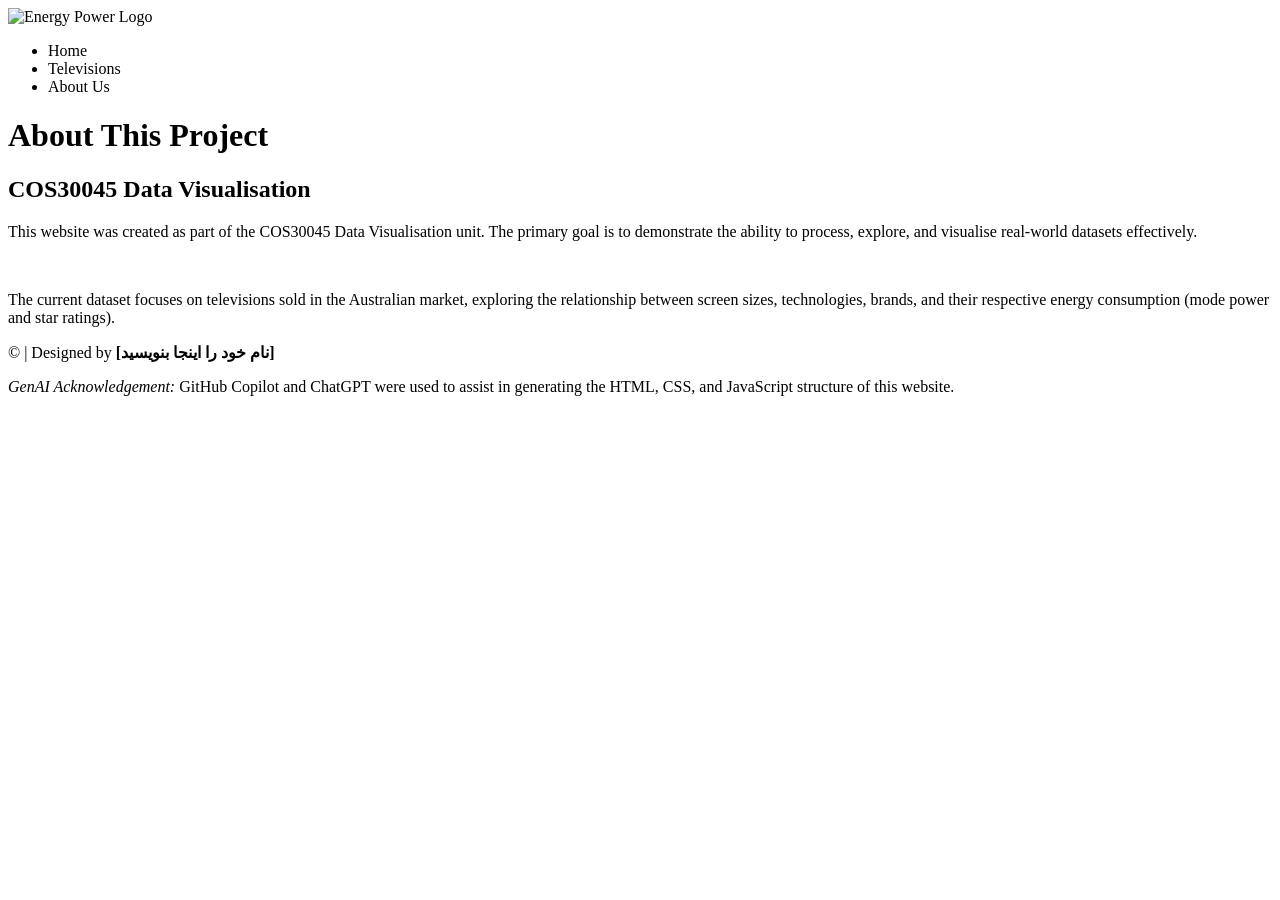
==== about.html @ 485c6279 "Create about.html" ====
<!DOCTYPE html>
<html lang="en">
<head>
    <meta charset="UTF-8">
    <meta name="viewport" content="width=device-width, initial-scale=1.0">
    <title>About Us - Appliance Energy</title>
    <link rel="stylesheet" href="style.css">
</head>
<body>

    <header>
        <div class="logo-container" id="nav-logo" title="Go to Home">
            <img src="logo.png" alt="Energy Power Logo">
        </div>
        <nav>
            <ul>
                <li><a id="nav-home">Home</a></li>
                <li><a id="nav-tvs">Televisions</a></li>
                <li><a id="nav-about">About Us</a></li>
            </ul>
        </nav>
    </header>

    <main>
        <h1>About This Project</h1>
        <div class="content-box">
            <h2>COS30045 Data Visualisation</h2>
            <p>This website was created as part of the COS30045 Data Visualisation unit. The primary goal is to demonstrate the ability to process, explore, and visualise real-world datasets effectively.</p>
            <br>
            <p>The current dataset focuses on televisions sold in the Australian market, exploring the relationship between screen sizes, technologies, brands, and their respective energy consumption (mode power and star ratings).</p>
        </div>
    </main>

    <footer>
        <p>&copy; <span id="current-year"></span> | Designed by <strong>[نام خود را اینجا بنویسید]</strong></p>
        <p><em>GenAI Acknowledgement:</em> GitHub Copilot and ChatGPT were used to assist in generating the HTML, CSS, and JavaScript structure of this website.</p>
    </footer>

    <script src="script.js"></script>
</body>
</html>
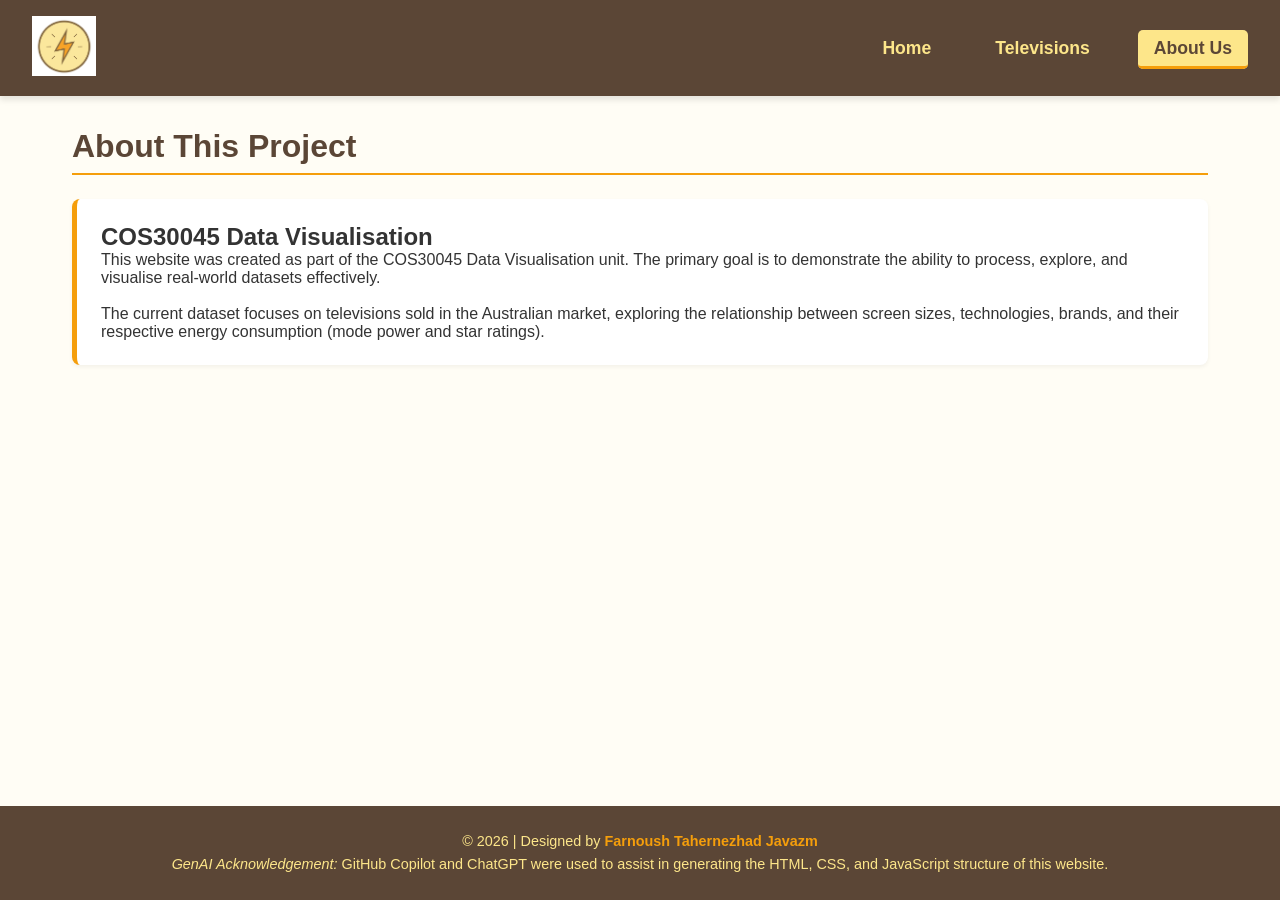
==== commit 3c74a43b: "Update about.html" ====
--- a/about.html
+++ b/about.html
@@ -32,7 +32,7 @@
     </main>
 
     <footer>
-        <p>&copy; <span id="current-year"></span> | Designed by <strong>[نام خود را اینجا بنویسید]</strong></p>
+        <p>&copy; <span id="current-year"></span> | Designed by <strong>Farnoush Tahernezhad Javazm</strong></p>
         <p><em>GenAI Acknowledgement:</em> GitHub Copilot and ChatGPT were used to assist in generating the HTML, CSS, and JavaScript structure of this website.</p>
     </footer>
 
--- a/style.css
+++ b/style.css
@@ -0,0 +1,131 @@
+/* style.css */
+:root {
+    --dark-brown: #5b4636;
+    --light-yellow: #fde68a;
+    --orange-accent: #f59e0b;
+    --bg-color: #fffdf5;
+    --text-color: #333333;
+}
+
+* {
+    margin: 0;
+    padding: 0;
+    box-sizing: border-box;
+    font-family: 'Segoe UI', Tahoma, Geneva, Verdana, sans-serif;
+}
+
+body {
+    background-color: var(--bg-color);
+    color: var(--text-color);
+    display: flex;
+    flex-direction: column;
+    min-height: 100vh;
+}
+
+/* Header & Navigation */
+header {
+    background-color: var(--dark-brown);
+    padding: 1rem 2rem;
+    display: flex;
+    justify-content: space-between;
+    align-items: center;
+    box-shadow: 0 4px 6px rgba(0,0,0,0.1);
+}
+
+.logo-container {
+    cursor: pointer;
+    transition: transform 0.3s ease;
+}
+
+.logo-container:hover {
+    transform: scale(1.05); /* Mouse over feedback for logo */
+}
+
+.logo-container img {
+    height: 60px;
+    width: auto;
+}
+
+nav ul {
+    list-style: none;
+    display: flex;
+    gap: 2rem;
+}
+
+nav ul li a {
+    color: var(--light-yellow);
+    text-decoration: none;
+    font-size: 1.1rem;
+    font-weight: bold;
+    padding: 0.5rem 1rem;
+    border-radius: 5px;
+    transition: all 0.3s ease;
+    cursor: pointer;
+}
+
+/* Mouse over feedback */
+nav ul li a:hover {
+    background-color: var(--orange-accent);
+    color: var(--dark-brown);
+}
+
+/* Current page feedback */
+nav ul li a.active {
+    background-color: var(--light-yellow);
+    color: var(--dark-brown);
+    border-bottom: 3px solid var(--orange-accent);
+}
+
+/* Main Content */
+main {
+    flex: 1;
+    padding: 2rem;
+    max-width: 1200px;
+    margin: 0 auto;
+    width: 100%;
+}
+
+h1 {
+    color: var(--dark-brown);
+    margin-bottom: 1.5rem;
+    border-bottom: 2px solid var(--orange-accent);
+    padding-bottom: 0.5rem;
+}
+
+.content-box {
+    background: white;
+    padding: 1.5rem;
+    border-radius: 8px;
+    box-shadow: 0 2px 4px rgba(0,0,0,0.05);
+    margin-bottom: 2rem;
+    border-left: 5px solid var(--orange-accent);
+}
+
+/* Chart Placeholders for TV Page */
+.chart-container {
+    background-color: #e5e7eb;
+    border: 2px dashed #9ca3af;
+    border-radius: 8px;
+    height: 300px;
+    display: flex;
+    align-items: center;
+    justify-content: center;
+    margin-top: 1rem;
+    color: #6b7280;
+    font-style: italic;
+}
+
+/* Footer */
+footer {
+    background-color: var(--dark-brown);
+    color: var(--light-yellow);
+    text-align: center;
+    padding: 1.5rem;
+    margin-top: auto;
+    font-size: 0.9rem;
+    line-height: 1.6;
+}
+
+footer strong {
+    color: var(--orange-accent);
+}
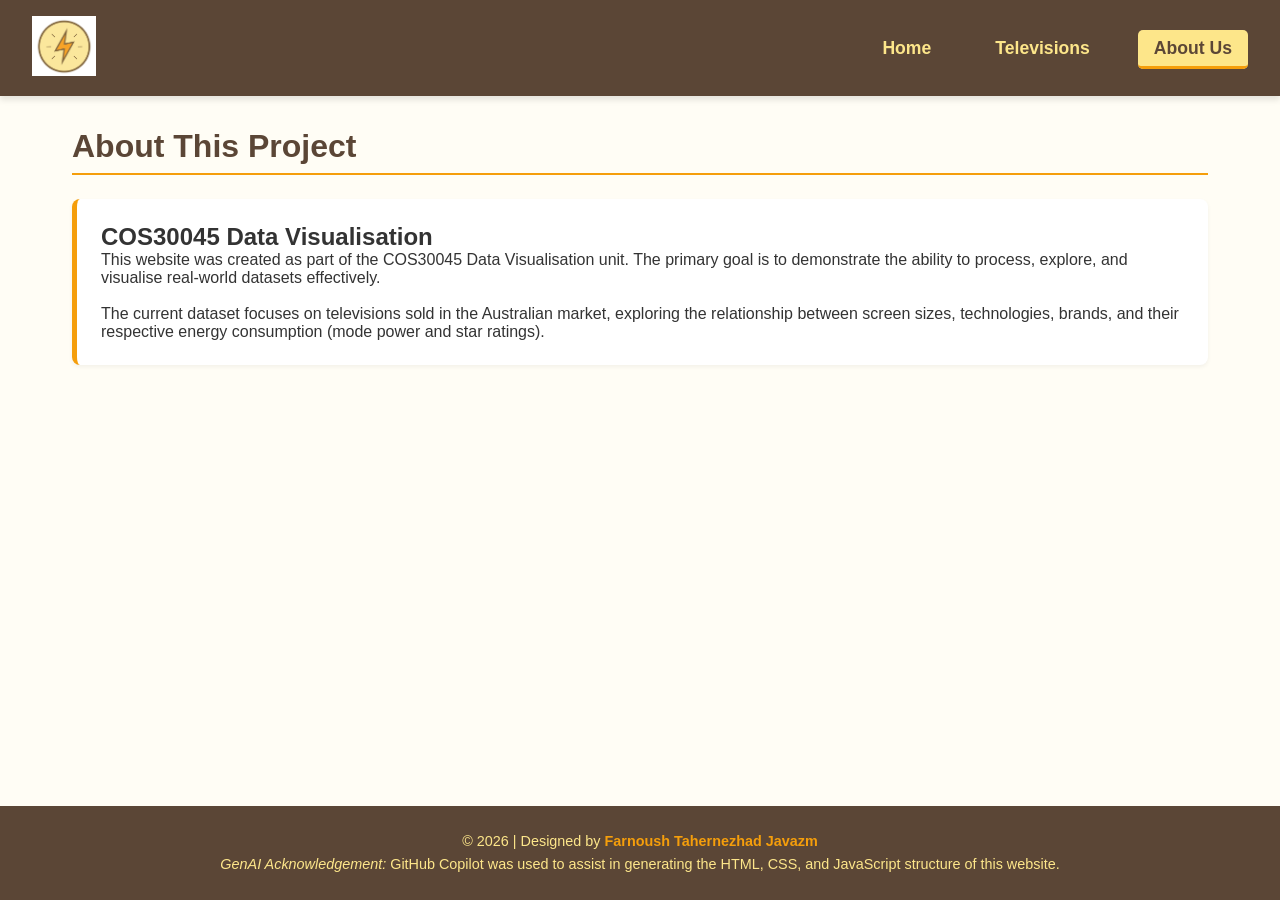
==== commit 574f7a54: "Update about.html" ====
--- a/about.html
+++ b/about.html
@@ -33,7 +33,7 @@
 
     <footer>
         <p>&copy; <span id="current-year"></span> | Designed by <strong>Farnoush Tahernezhad Javazm</strong></p>
-        <p><em>GenAI Acknowledgement:</em> GitHub Copilot and ChatGPT were used to assist in generating the HTML, CSS, and JavaScript structure of this website.</p>
+        <p><em>GenAI Acknowledgement:</em> GitHub Copilot was used to assist in generating the HTML, CSS, and JavaScript structure of this website.</p>
     </footer>
 
     <script src="script.js"></script>
--- a/style.css
+++ b/style.css
@@ -101,18 +101,34 @@
     border-left: 5px solid var(--orange-accent);
 }
 
-/* Chart Placeholders for TV Page */
+/* Chart Placeholders & Images for TV Page */
 .chart-container {
-    background-color: #e5e7eb;
-    border: 2px dashed #9ca3af;
-    border-radius: 8px;
-    height: 300px;
     display: flex;
+    flex-direction: column;
     align-items: center;
     justify-content: center;
+    margin-top: 1.5rem;
+    width: 100%;
+}
+
+.chart-image {
+    max-width: 100%;
+    height: auto;
+    border-radius: 8px;
+    box-shadow: 0 4px 8px rgba(0,0,0,0.1);
+    border: 1px solid #e5e7eb;
+}
+
+/* Style for text answers */
+.answer-text {
+    font-size: 1.1rem;
+    line-height: 1.6;
+    color: #4b5563;
     margin-top: 1rem;
-    color: #6b7280;
-    font-style: italic;
+    padding: 1rem;
+    background-color: #f9fafb;
+    border-radius: 8px;
+    border-right: 4px solid var(--dark-brown);
 }
 
 /* Footer */
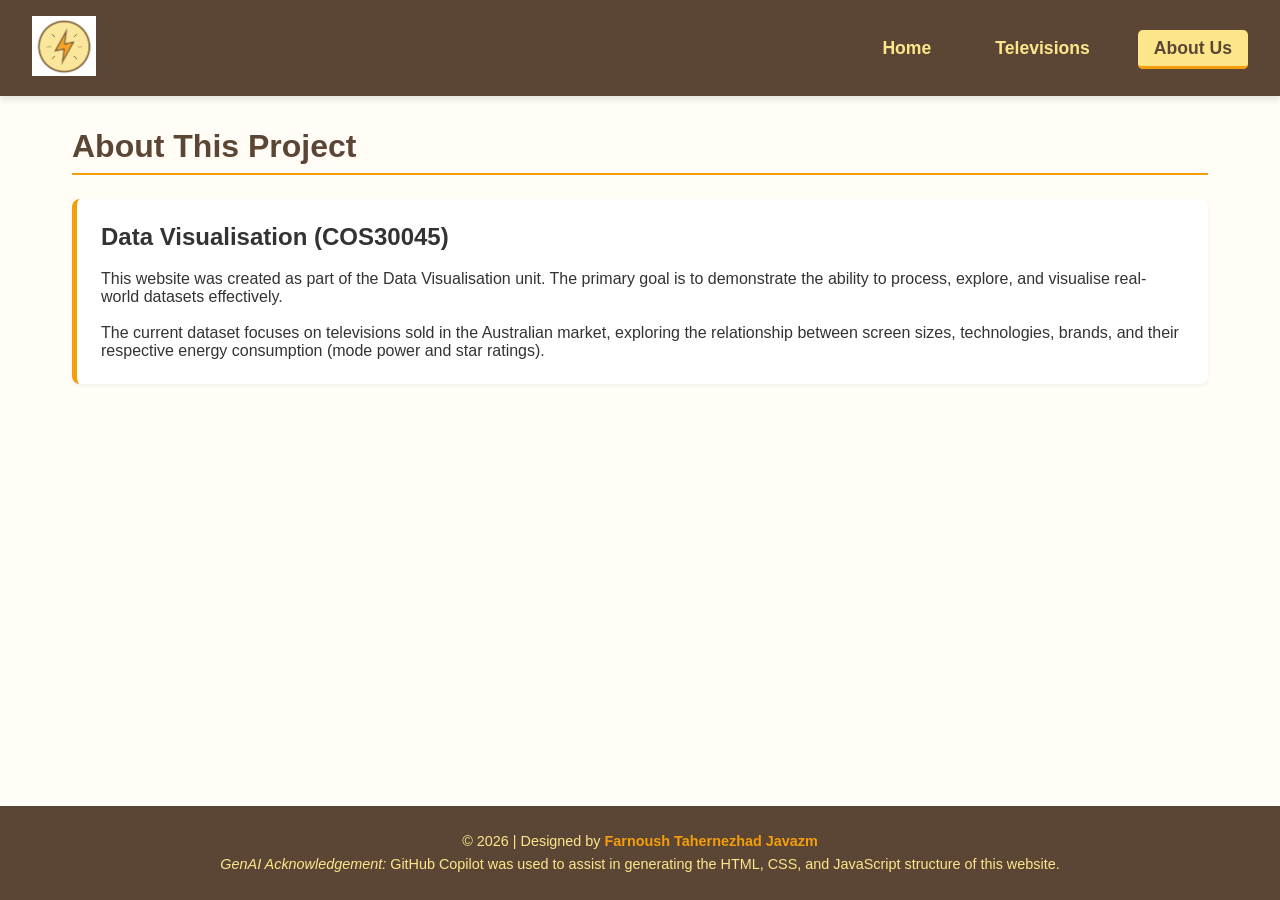
==== commit df80dcb7: "Update about.html" ====
--- a/about.html
+++ b/about.html
@@ -24,8 +24,8 @@
     <main>
         <h1>About This Project</h1>
         <div class="content-box">
-            <h2>COS30045 Data Visualisation</h2>
-            <p>This website was created as part of the COS30045 Data Visualisation unit. The primary goal is to demonstrate the ability to process, explore, and visualise real-world datasets effectively.</p>
+            <h2>Data Visualisation (COS30045)</h2>
+            <p>This website was created as part of the Data Visualisation unit. The primary goal is to demonstrate the ability to process, explore, and visualise real-world datasets effectively.</p>
             <br>
             <p>The current dataset focuses on televisions sold in the Australian market, exploring the relationship between screen sizes, technologies, brands, and their respective energy consumption (mode power and star ratings).</p>
         </div>
--- a/style.css
+++ b/style.css
@@ -92,6 +92,10 @@
     padding-bottom: 0.5rem;
 }
 
+.content-box h2 {
+    margin-bottom: 1.2rem;
+}
+
 .content-box {
     background: white;
     padding: 1.5rem;
